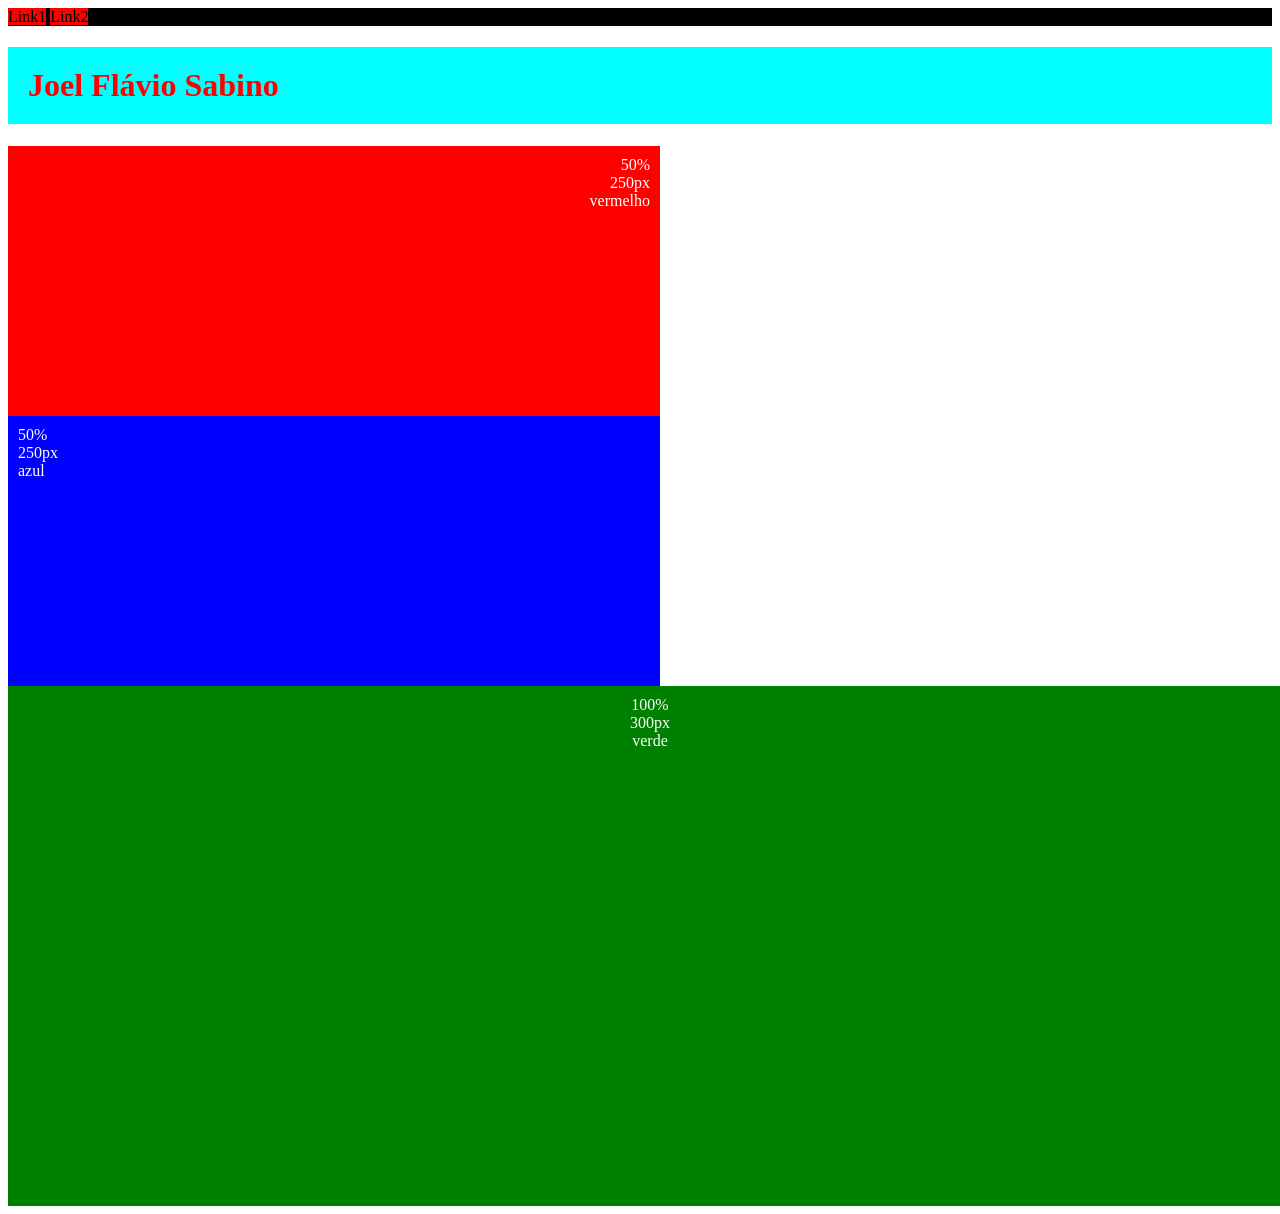
==== modelo/index.html @ df3e4fe0 "backup" ====
<!DOCTYPE html>
<html lang="en">
<head>
    <meta charset="UTF-8">
    <meta name="viewport" content="width=device-width, initial-scale=1.0">
    <title>Document</title>

    <link rel="stylesheet" href="estilos.css">

</head>
<body>
    <div class="barra-navegacao">
       <a class="link">Link1</a>
       <a class="link">Link2</a>
    </div>
     <h1>Joel Flávio Sabino</h1>
     <div class="wrapper">
     <div class="meia-caixa texto-direita"
     style="background-color: red;">
        50%<br>
       250px<br>
      vermelho
      </div>
      <div>
     <div class="meia-caixa"
     style="background-color: blue;">
        50%<br>
       250px<br>
       azul
       </div>
     <div class="caixa-completa
     texto-centro">
       100%<br>
       300px<br>
       verde
    </div>

</body>
</html>
---- modelo/estilos.css ----
.texto-direita{
    text-align: right;
}




.barra-navegacao{
  background-color: black;
}

.link{
  background-color: red;
}

h1{
  color: red;
  padding: 20px;
  background-color: rgb(0, 255, 255);
}

.texto-direita{
  text-align: right;
}

.texto-centro{
  text-align: center;
}

.meia-caixa{
  width: 50%;
  height: 250px;

  padding: 10px;
  
  color: white;
  background-color: red;
}

.caixa-completa{
    width: 100%;
  height: 500px;

  padding: 10px;

  color: white;
  background-color: green;
}
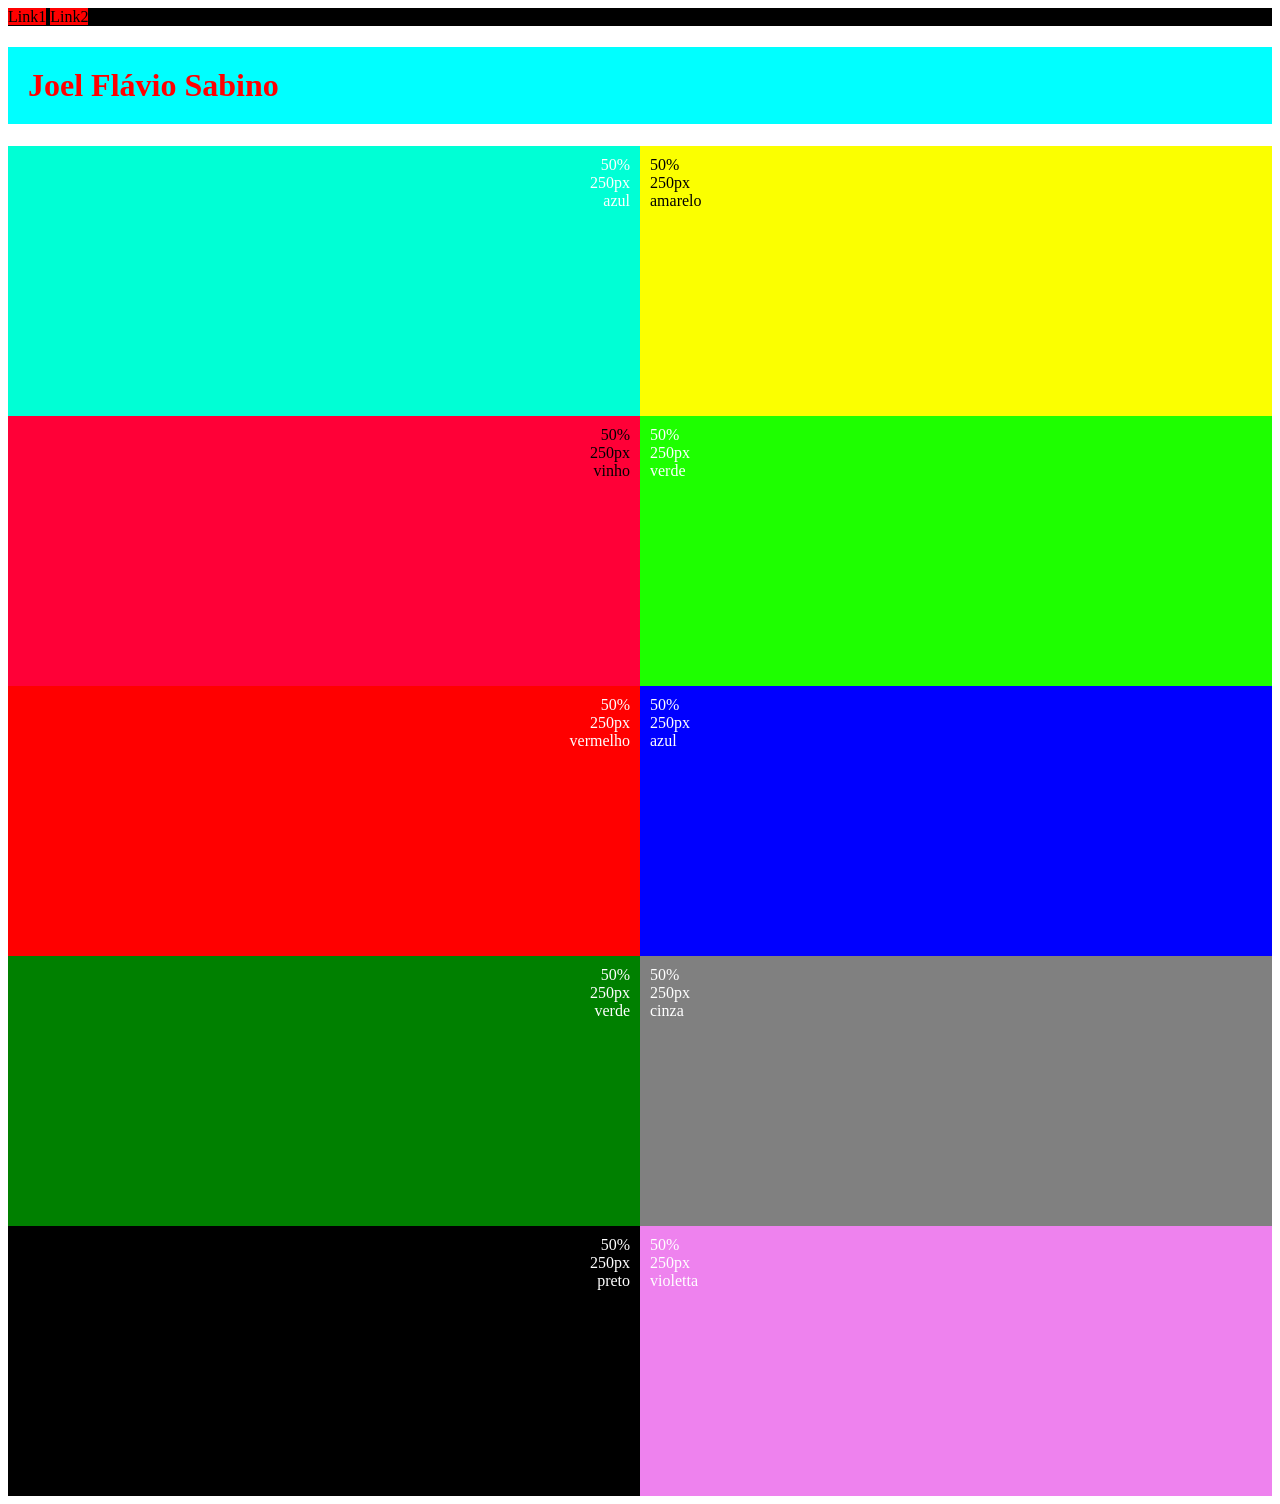
==== commit 93062676: "envio da PROVA" ====
--- a/modelo/index.html
+++ b/modelo/index.html
@@ -1,39 +1,93 @@
 <!DOCTYPE html>
 <html lang="en">
+
 <head>
-    <meta charset="UTF-8">
-    <meta name="viewport" content="width=device-width, initial-scale=1.0">
-    <title>Document</title>
+   <meta charset="UTF-8">
+   <meta name="viewport" content="width=device-width, initial-scale=1.0">
+   <title>Document</title>
 
-    <link rel="stylesheet" href="estilos.css">
+   <link rel="stylesheet" href="estilos.css">
 
 </head>
+
 <body>
-    <div class="barra-navegacao">
-       <a class="link">Link1</a>
-       <a class="link">Link2</a>
-    </div>
-     <h1>Joel Flávio Sabino</h1>
-     <div class="wrapper">
-     <div class="meia-caixa texto-direita"
-     style="background-color: red;">
-        50%<br>
-       250px<br>
-      vermelho
-      </div>
-      <div>
-     <div class="meia-caixa"
-     style="background-color: blue;">
-        50%<br>
-       250px<br>
-       azul
+   <div class="barra-navegacao">
+      <a class="link">Link1</a>
+      <a class="link">Link2</a>
+   </div>
+   <h1>Joel Flávio Sabino</h1>
+
+      <div class="wrapper">
+       <div class="arroz texto-direita" style="background-color: rgb(0, 255, 213);">
+           50%<br>
+           250px<br>
+           azul<br>
        </div>
-     <div class="caixa-completa
-     texto-centro">
-       100%<br>
-       300px<br>
-       verde
-    </div>
+       <div class="arroz2" style="background-color: rgb(251, 255, 0);">
+           50%<br>
+           250px<br>
+           amarelo<br>
+       </div>
+   </div>
+
+
+
+
+<div class="wrapper">
+       <div class="feijao texto-direita" style="background-color: rgb(255, 0, 55);">
+           50%<br>
+           250px<br>
+           vinho<br>
+       </div>
+       <div class="feijao2" style="background-color: rgb(30, 255, 0);">
+           50%<br>
+           250px<br>
+           verde<br>
+       </div>
+   </div>
+
+   <div class="wrapper">
+       <div class="meia-caixa texto-direita" style="background-color: red;">
+           50%<br>
+           250px<br>
+           vermelho<br>
+       </div>
+       <div class="meia-caixa" style="background-color:blue;">
+           50%<br>
+           250px<br>
+           azul<br>
+       </div>
+
+
+   </div>
+   <div class="wrapper">
+       <div class="meia-caixa texto-direita" style="background-color:green;">
+           50%<br>
+           250px<br>
+           verde<br>
+       </div>
+       <div class="meia-caixa" style="background-color: gray;">
+           50%<br>
+           250px<br>
+           cinza<br>
+       </div>
+
+
+   </div>
+   <div class="wrapper">
+       <div class="meia-caixa texto-direita" style="background-color: rgb(0, 0, 0);">
+           50%<br>
+           250px<br>
+           preto<br>
+       </div>
+       <div class="meia-caixa" style="background-color: violet;">   
+           50%<br> 
+           250px<br>
+           violetta<br>
+       </div>
+
 
 </body>
-</html>+
+
+</html>
--- a/modelo/estilos.css
+++ b/modelo/estilos.css
@@ -45,4 +45,46 @@
 
   color: white;
   background-color: green;
-}+}
+.wrapper {
+  display: flex;
+}
+.arroz {
+    width: 50%;
+    color: rgb(255, 255, 255);
+    height: 250px;
+    background-color: red;
+    padding: 10px;
+
+
+}
+
+
+.arroz2 {
+    width: 50%;
+    color: rgb(0, 0, 0);
+    height: 250px;
+    background-color: red;
+    padding: 10px;
+}
+.feijao {
+    width: 50%;
+    color: rgb(0, 0, 0);
+    height: 250px;
+    background-color: rgb(243, 14, 14);
+    padding: 10px;
+
+
+}
+
+
+.feijao2 {
+    width: 50%;
+    color: rgb(255, 255, 255);
+    height: 250px;
+    background-color: rgb(0, 225, 255);
+    padding: 10px;
+}
+
+
+
